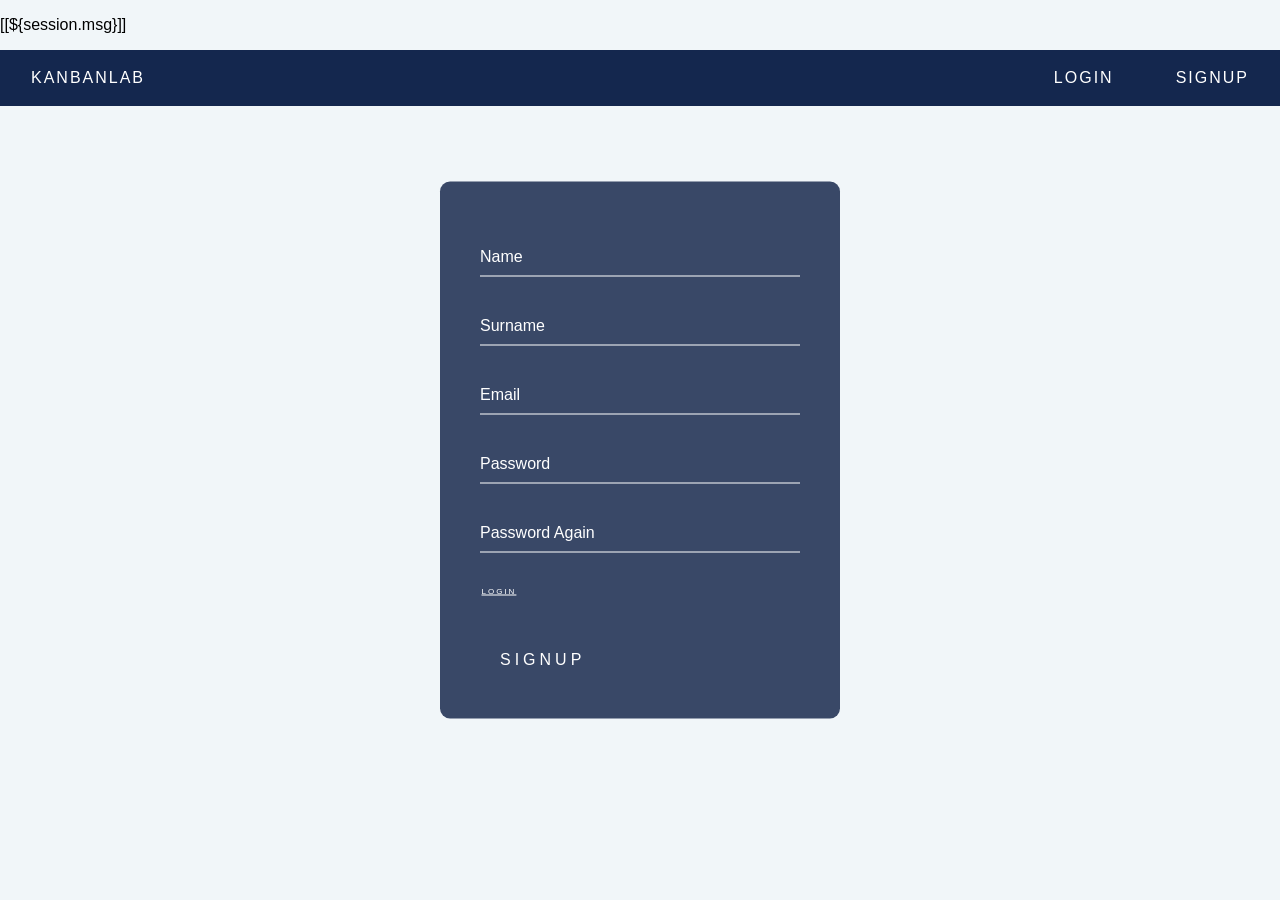
==== src/main/resources/templates/register.html @ a0108089 "update 1" ====
<!DOCTYPE html>
<html lang="en" xmlns:th="http://www.thymeleaf.org">
<head>
  <meta charset="ISO-8859-1">
  <meta name="viewport" content="width=device-width, initial-scale=1">
  <link href="../static/css/register.css" th:href="@{/css/register.css}" rel="stylesheet">
  <link href="../static/css/navbar.css" th:href="@{/css/navbar.css}" rel="stylesheet">
  <title>Signup</title>

</head>
<body>
<section>

  <th:block th:if="${session.msg}">
    <p>[[${session.msg}]]</p>
    <th:block th:text="${#session.removeAttribute('msg')}"></th:block>
  </th:block>

  <div class="navbar">
    <ul>
      <li><a href="#home">KanbanLab</a></li>
      <li style="float:right;"><a th:href="@{/register}" class="active" href="#">Signup</a></li>
      <li style="float:right;"><a th:href="@{/login}" class="active" href="#">Login</a></li>
    </ul>
  </div>

  <div class="signup-box">
    <form th:action="@{/register}" th:object="${userRegistrationDto}" method="post">
      <p th:if="${error}" class="error" th:text="${error}"></p>
      <div class="user-box">
        <input type="text" name="email" id="name" th:field="*{name}" required="">
        <label for="name">Name</label>
      </div>

      <div class="user-box">
        <input type="text" name="surname" id="surname" th:field="*{surname}" required="">
        <label for="surname">Surname</label>
      </div>

      <div class="user-box">
        <input type="text" name="email" id="email" th:field="*{email}" required="">
        <label for="email">Email</label>
      </div>

      <div class="user-box">
        <input type="text" name="password" id="password" th:field="*{password}" required="">
        <label for="password">Password</label>
      </div>

      <div class="user-box">
        <input type="text" name="matchPassword" id="matchPassword" th:field="*{matchPassword}" required="">
        <label for="matchPassword">Password Again</label>
      </div>
      <a th:href="@{/login}" class="fp">Login</a>
      <input type="submit" value="Signup">
    </form>
  </div>




</section>

</body>
</html>
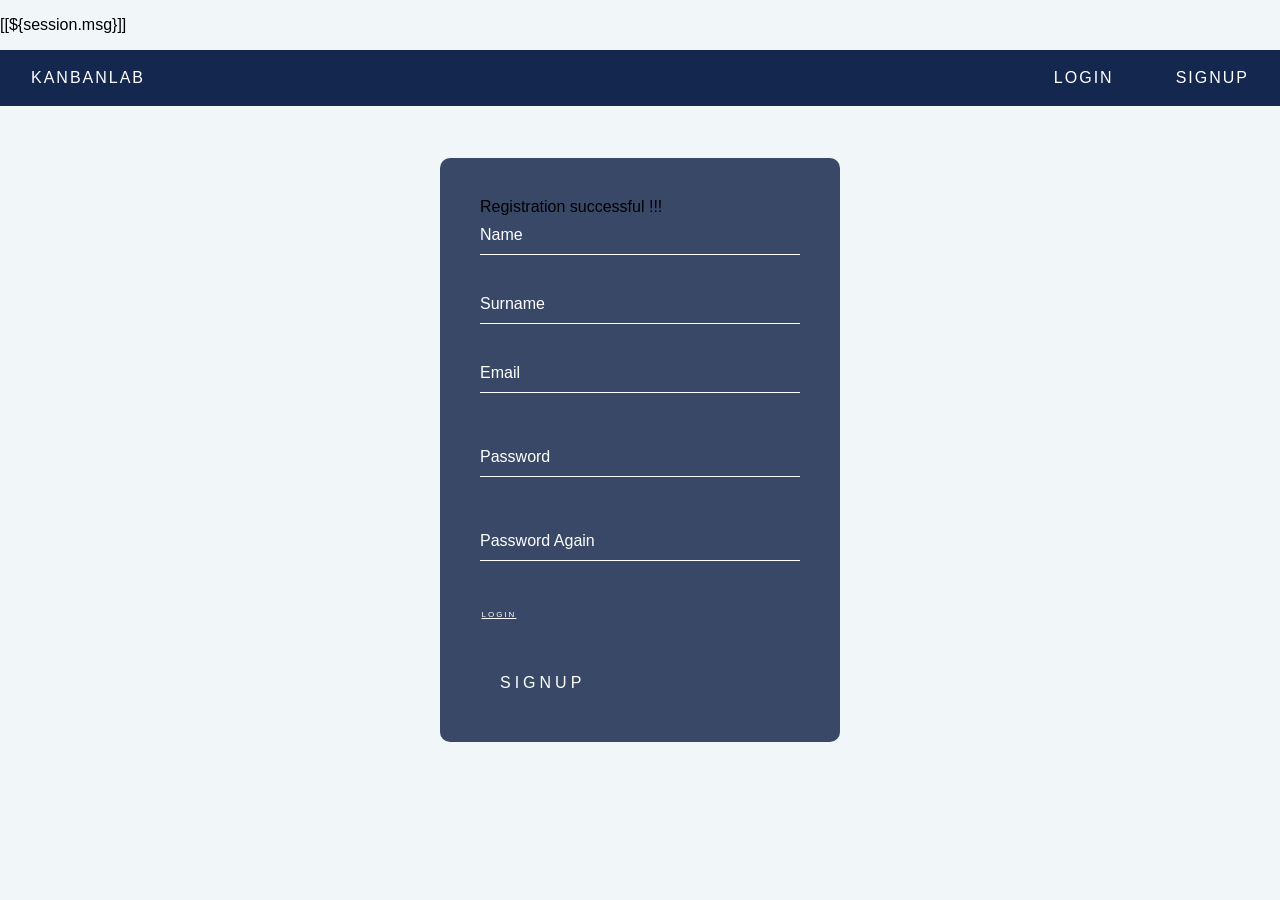
==== commit 6acd2ffe: "update 2" ====
--- a/src/main/resources/templates/register.html
+++ b/src/main/resources/templates/register.html
@@ -1,8 +1,8 @@
 <!DOCTYPE html>
 <html lang="en" xmlns:th="http://www.thymeleaf.org">
 <head>
-  <meta charset="ISO-8859-1">
-  <meta name="viewport" content="width=device-width, initial-scale=1">
+  <meta charset="utf-8">
+  <meta content="width=device-width, initial-scale=1" name="viewport">
   <link href="../static/css/register.css" th:href="@{/css/register.css}" rel="stylesheet">
   <link href="../static/css/navbar.css" th:href="@{/css/navbar.css}" rel="stylesheet">
   <title>Signup</title>
@@ -25,10 +25,21 @@
   </div>
 
   <div class="signup-box">
-    <form th:action="@{/register}" th:object="${userRegistrationDto}" method="post">
-      <p th:if="${error}" class="error" th:text="${error}"></p>
+
+    <div th:if="${param.success}">
+      <div class="alert alert-info">
+        Registration successful !!!
+      </div>
+    </div>
+
+    <form
+            method="post"
+            role="form"
+            th:action="@{/register}"
+            th:object="${userRegistrationDto}"
+    >
       <div class="user-box">
-        <input type="text" name="email" id="name" th:field="*{name}" required="">
+        <input type="text" name="name" id="name" th:field="*{name}" required="">
         <label for="name">Name</label>
       </div>
 
@@ -38,18 +49,21 @@
       </div>
 
       <div class="user-box">
-        <input type="text" name="email" id="email" th:field="*{email}" required="">
+        <input type="email" name="email" id="email" th:field="*{email}" required="">
         <label for="email">Email</label>
+        <p th:errors="*{email}" th:if="${#fields.hasErrors('email')}"></p>
       </div>
 
       <div class="user-box">
-        <input type="text" name="password" id="password" th:field="*{password}" required="">
+        <input type="password" name="password" id="password" th:field="*{password}" required="">
         <label for="password">Password</label>
+        <p th:errors="*{password}" th:if="${#fields.hasErrors('password')}"></p>
       </div>
 
       <div class="user-box">
         <input type="text" name="matchPassword" id="matchPassword" th:field="*{matchPassword}" required="">
         <label for="matchPassword">Password Again</label>
+        <p th:errors="*{matchPassword}" th:if="${#fields.hasErrors('matchPassword')}"></p>
       </div>
       <a th:href="@{/login}" class="fp">Login</a>
       <input type="submit" value="Signup">
